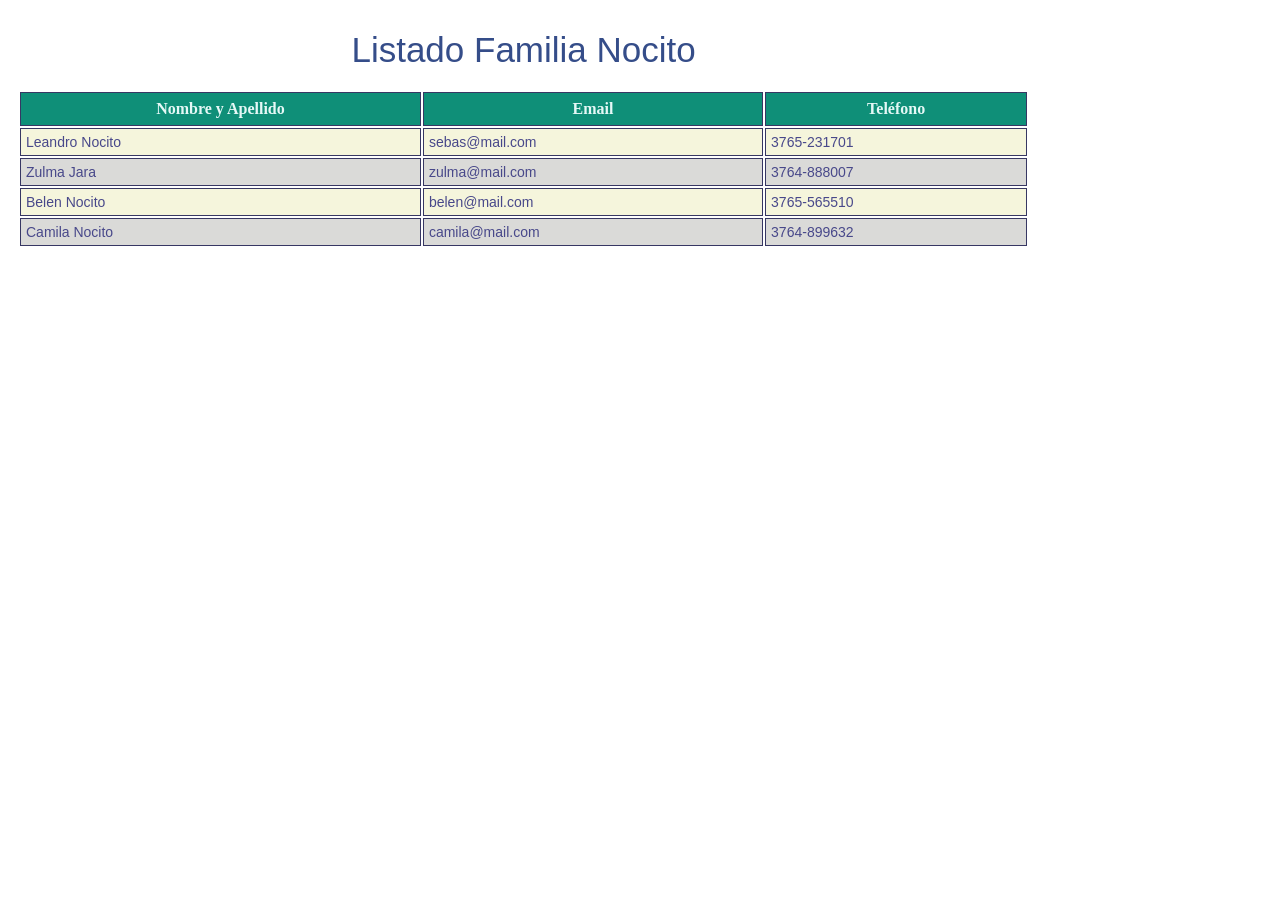
==== pagina1.html @ f684d6af "Primer Commit" ====
<!DOCTYPE html>
<html lang="en">
<head>
    <meta charset="UTF-8">
    <meta name="viewport" content="width=device-width, initial-scale=1.0">
    <title>Ejercicios de Tablas</title>
    <link href="/css/estilos5.css" rel="stylesheet">
</head>
<body>
    <table>
        <caption>Listado Familia Nocito</caption>
        <tr>
            <th>Nombre y Apellido</th>
            <th>Email</th>
            <th>Teléfono</th>
        </tr>
        <tr>
            <td>Leandro Nocito</td>
            <td>sebas@mail.com</td>
            <td>3765-231701</td>
        </tr>
                <tr>
            <td>Zulma Jara</td>
            <td>zulma@mail.com</td>
            <td>3764-888007</td>
        </tr>
        <tr>
            <td>Belen Nocito</td>
            <td>belen@mail.com</td>
            <td>3765-565510</td>
        </tr>
        <tr>
            <td>Camila Nocito</td>
            <td>camila@mail.com</td>
            <td>3764-899632</td>
        </tr>
    </table>
    
</body>
</html>
---- css/estilos5.css ----
table{
    width: 80%;
    margin: 10px;
}
caption{
    color: rgb(53, 77, 137);
    font-family: Verdana, Geneva, Tahoma, sans-serif;
    font-size: 35px;
    padding: 20px;
    text-align: center;
}
table th, td{
    border: 1px rgb(55, 55, 99) solid;
    padding: 5px;
}
tr th{
    color: rgb(229, 248, 246);
    background-color: rgb(15, 143, 120);
    padding: 7px;
    border-collapse: collapse;
}
tr:nth-child(even){
    background-color: beige;
}
tr:nth-child(odd){
    background-color: rgb(218, 218, 216);
}
td {
    color: rgb(72, 72, 138);
    font-family:'Lucida Sans', 'Lucida Sans Regular', 'Lucida Grande', 'Lucida Sans Unicode', Geneva, Verdana, sans-serif;
    font-size: 14px;
}
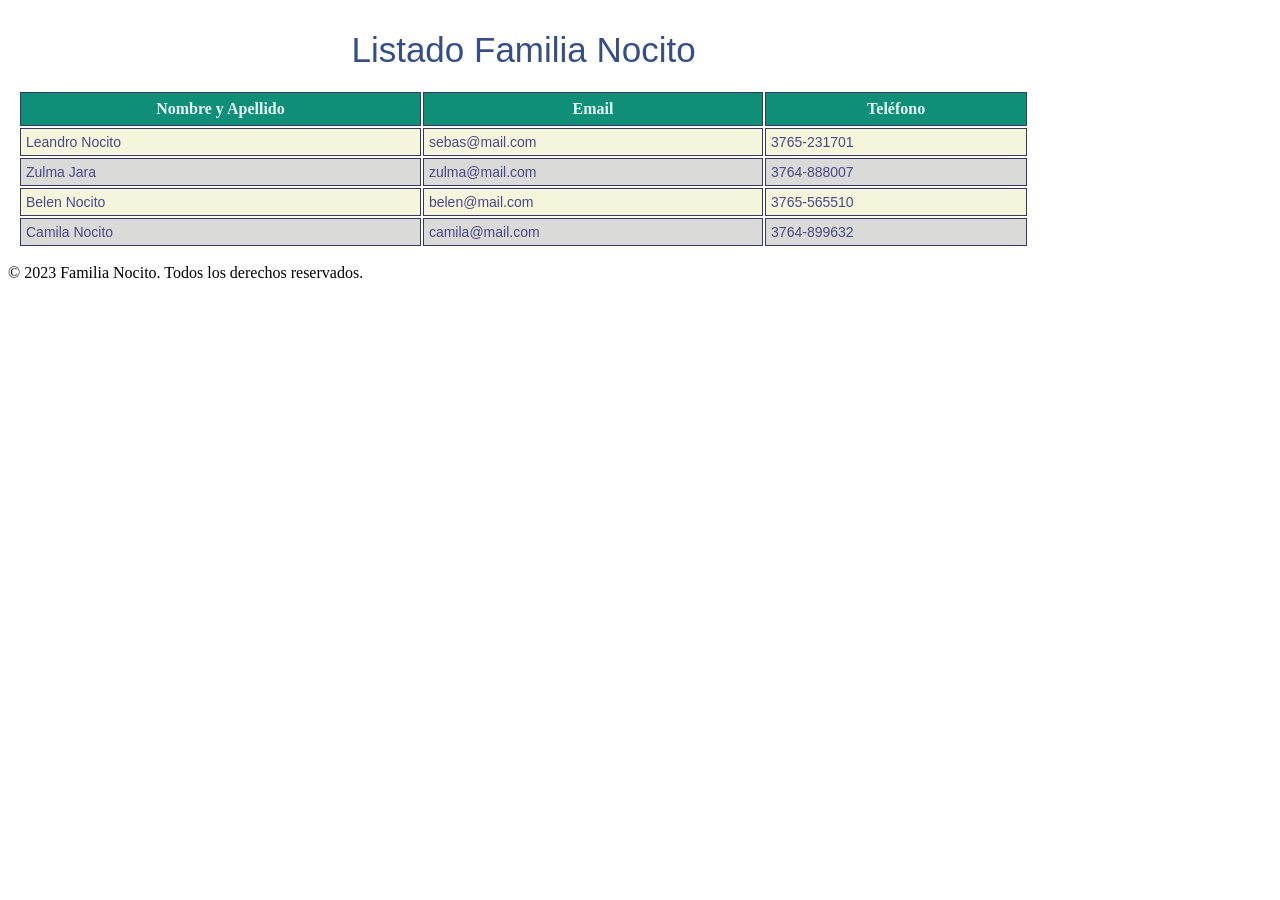
==== commit aca5ffa7: "puse el footer" ====
--- a/pagina1.html
+++ b/pagina1.html
@@ -35,6 +35,8 @@
             <td>3764-899632</td>
         </tr>
     </table>
-    
+    <footer>
+        <p>&copy; 2023 Familia Nocito. Todos los derechos reservados.</p>
+    </footer>
 </body>
 </html>
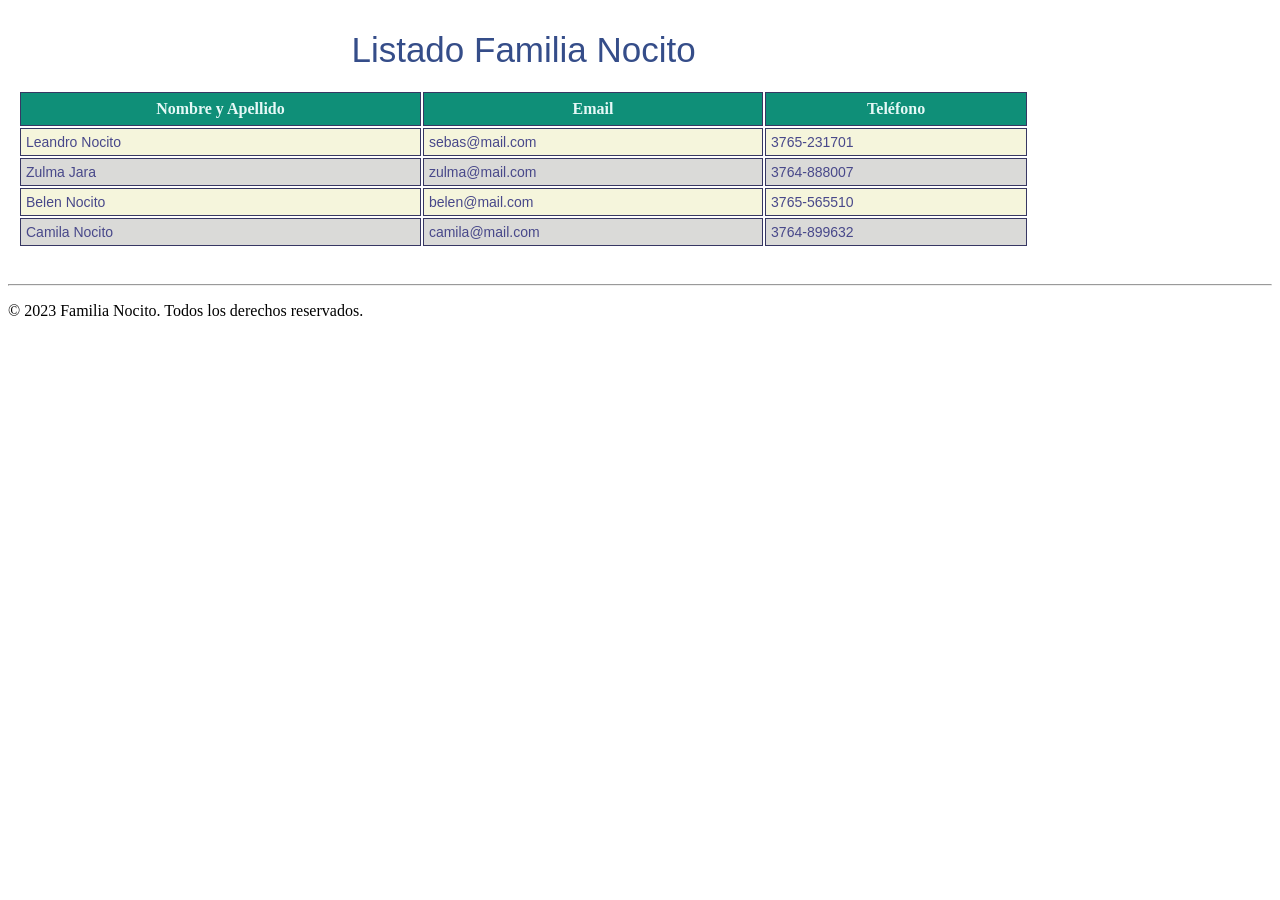
==== commit cec70115: "agregue line y mejore footer" ====
--- a/pagina1.html
+++ b/pagina1.html
@@ -35,6 +35,8 @@
             <td>3764-899632</td>
         </tr>
     </table>
+    <br/>
+    <hr>
     <footer>
         <p>&copy; 2023 Familia Nocito. Todos los derechos reservados.</p>
     </footer>
